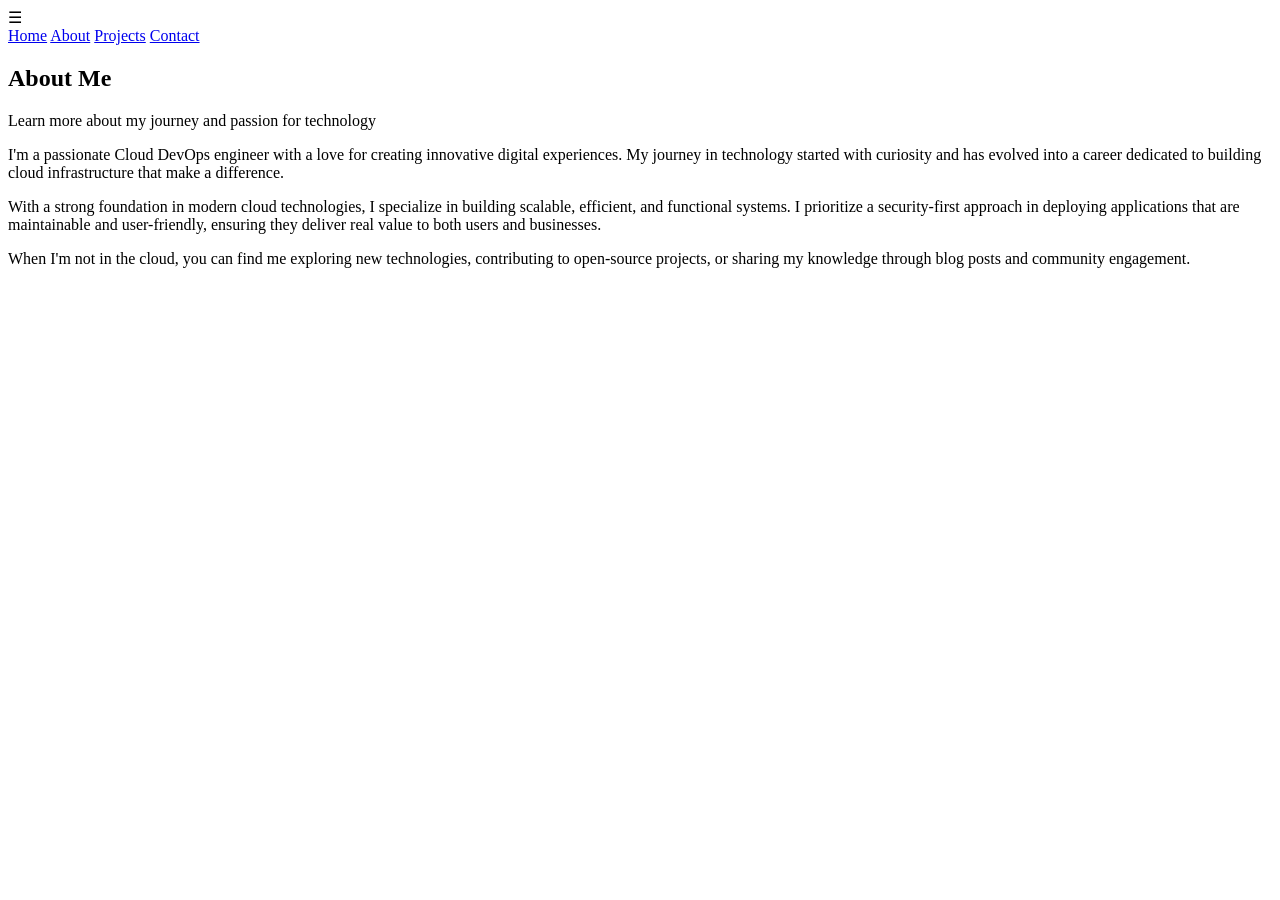
==== about.html @ 254cccff "Create about.html" ====
<!DOCTYPE html>
<html lang="en">
<head>
  <meta charset="UTF-8">
  <title>About | Nagaraj Challa</title>
  <link rel="stylesheet" href="styles.css">
  <meta name="viewport" content="width=device-width, initial-scale=1.0">
</head>
<body>

<!-- ☰ MENU -->
<div class="menu-btn" onclick="toggleMenu()">☰</div>

<!-- SIDEBAR -->
<div class="sidebar" id="sidebar">
  <a href="index.html">Home</a>
  <a href="about.html">About</a>
  <a href="projects.html">Projects</a>
  <a href="index.html#contact">Contact</a>
</div>

<section class="about-page">
  <h1>About Me</h1>
  <p class="about-subtitle">
    Learn more about my journey and passion for technology
  </p>

  <div class="about-card">
    <p>
      I'm a passionate Cloud DevOps engineer with a love for creating innovative digital experiences.
      My journey in technology started with curiosity and has evolved into a career dedicated to
      building cloud infrastructure that make a difference.
    </p>

    <p>
      With a strong foundation in modern cloud technologies, I specialize in building scalable,
      efficient, and functional systems. I prioritize a security-first approach in deploying applications
      that are maintainable and user-friendly, ensuring they deliver real value to both users and businesses.
    </p>

    <p>
      When I'm not in the cloud, you can find me exploring new technologies, contributing to open-source
      projects, or sharing my knowledge through blog posts and community engagement.
    </p>
  </div>
</section>

<script>
function toggleMenu() {
  document.getElementById("sidebar").classList.toggle("open");
}
</script>

</body>
</html>
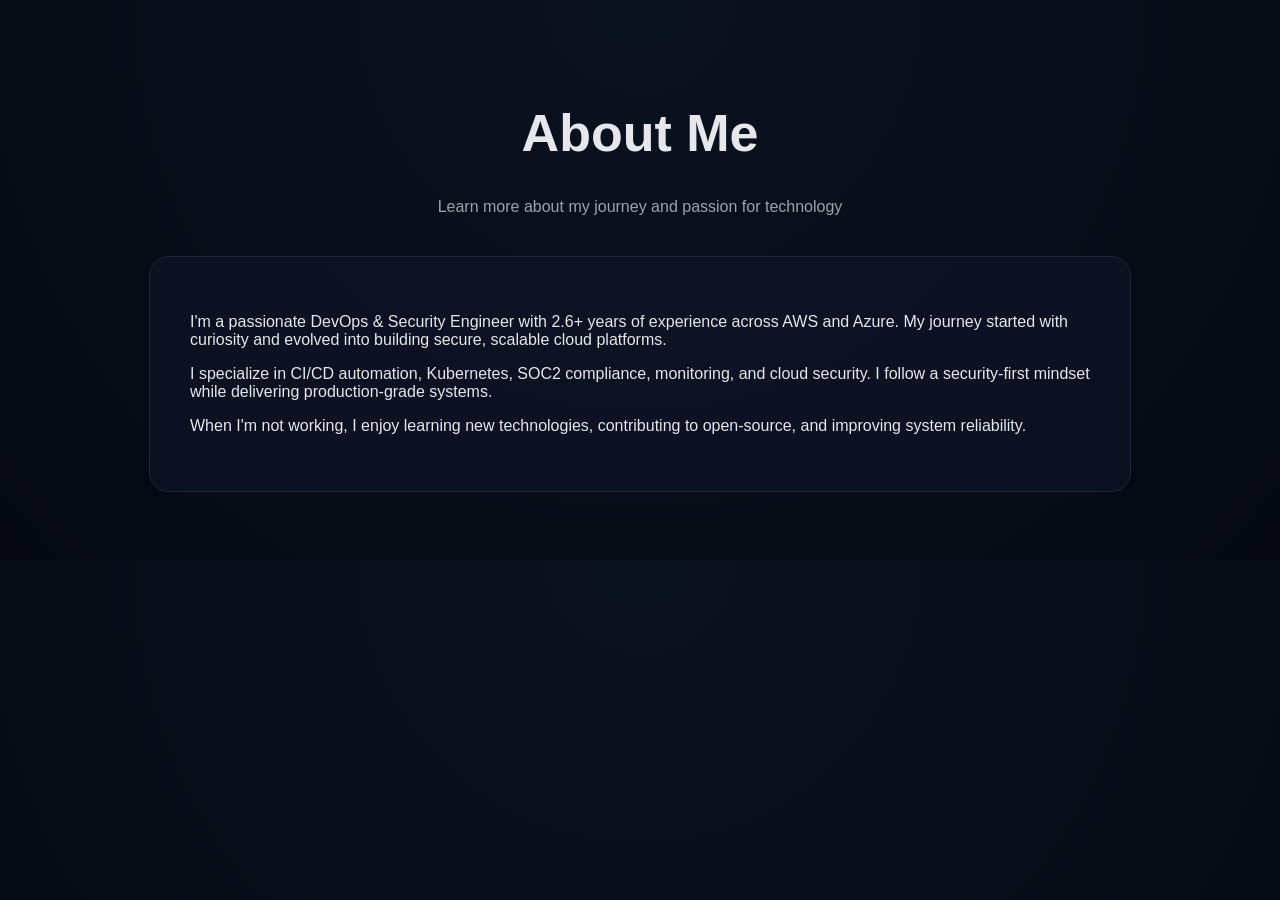
==== commit 7b98067e: "Update about.html" ====
--- a/about.html
+++ b/about.html
@@ -1,55 +1,60 @@
 <!DOCTYPE html>
 <html lang="en">
 <head>
-  <meta charset="UTF-8">
-  <title>About | Nagaraj Challa</title>
-  <link rel="stylesheet" href="styles.css">
-  <meta name="viewport" content="width=device-width, initial-scale=1.0">
+<meta charset="UTF-8">
+<title>About | Nagaraj Challa</title>
+<meta name="viewport" content="width=device-width, initial-scale=1.0">
+
+<style>
+body {
+  background: radial-gradient(circle at top, #0b1220, #050812);
+  color: #e5e7eb;
+  font-family: 'Segoe UI', sans-serif;
+  padding: 60px;
+}
+
+h1 {
+  font-size: 52px;
+  text-align: center;
+}
+
+.subtitle {
+  text-align: center;
+  color: #9ca3af;
+  margin-bottom: 40px;
+}
+
+.box {
+  max-width: 900px;
+  margin: auto;
+  padding: 40px;
+  background: rgba(15,23,42,0.6);
+  border-radius: 20px;
+  border: 1px solid #1f2937;
+}
+</style>
 </head>
+
 <body>
 
-<!-- ☰ MENU -->
-<div class="menu-btn" onclick="toggleMenu()">☰</div>
+<h1>About Me</h1>
+<div class="subtitle">Learn more about my journey and passion for technology</div>
 
-<!-- SIDEBAR -->
-<div class="sidebar" id="sidebar">
-  <a href="index.html">Home</a>
-  <a href="about.html">About</a>
-  <a href="projects.html">Projects</a>
-  <a href="index.html#contact">Contact</a>
+<div class="box">
+<p>
+I'm a passionate DevOps & Security Engineer with 2.6+ years of experience across AWS and Azure.
+My journey started with curiosity and evolved into building secure, scalable cloud platforms.
+</p>
+
+<p>
+I specialize in CI/CD automation, Kubernetes, SOC2 compliance, monitoring, and cloud security.
+I follow a security-first mindset while delivering production-grade systems.
+</p>
+
+<p>
+When I'm not working, I enjoy learning new technologies, contributing to open-source, and improving system reliability.
+</p>
 </div>
-
-<section class="about-page">
-  <h1>About Me</h1>
-  <p class="about-subtitle">
-    Learn more about my journey and passion for technology
-  </p>
-
-  <div class="about-card">
-    <p>
-      I'm a passionate Cloud DevOps engineer with a love for creating innovative digital experiences.
-      My journey in technology started with curiosity and has evolved into a career dedicated to
-      building cloud infrastructure that make a difference.
-    </p>
-
-    <p>
-      With a strong foundation in modern cloud technologies, I specialize in building scalable,
-      efficient, and functional systems. I prioritize a security-first approach in deploying applications
-      that are maintainable and user-friendly, ensuring they deliver real value to both users and businesses.
-    </p>
-
-    <p>
-      When I'm not in the cloud, you can find me exploring new technologies, contributing to open-source
-      projects, or sharing my knowledge through blog posts and community engagement.
-    </p>
-  </div>
-</section>
-
-<script>
-function toggleMenu() {
-  document.getElementById("sidebar").classList.toggle("open");
-}
-</script>
 
 </body>
 </html>
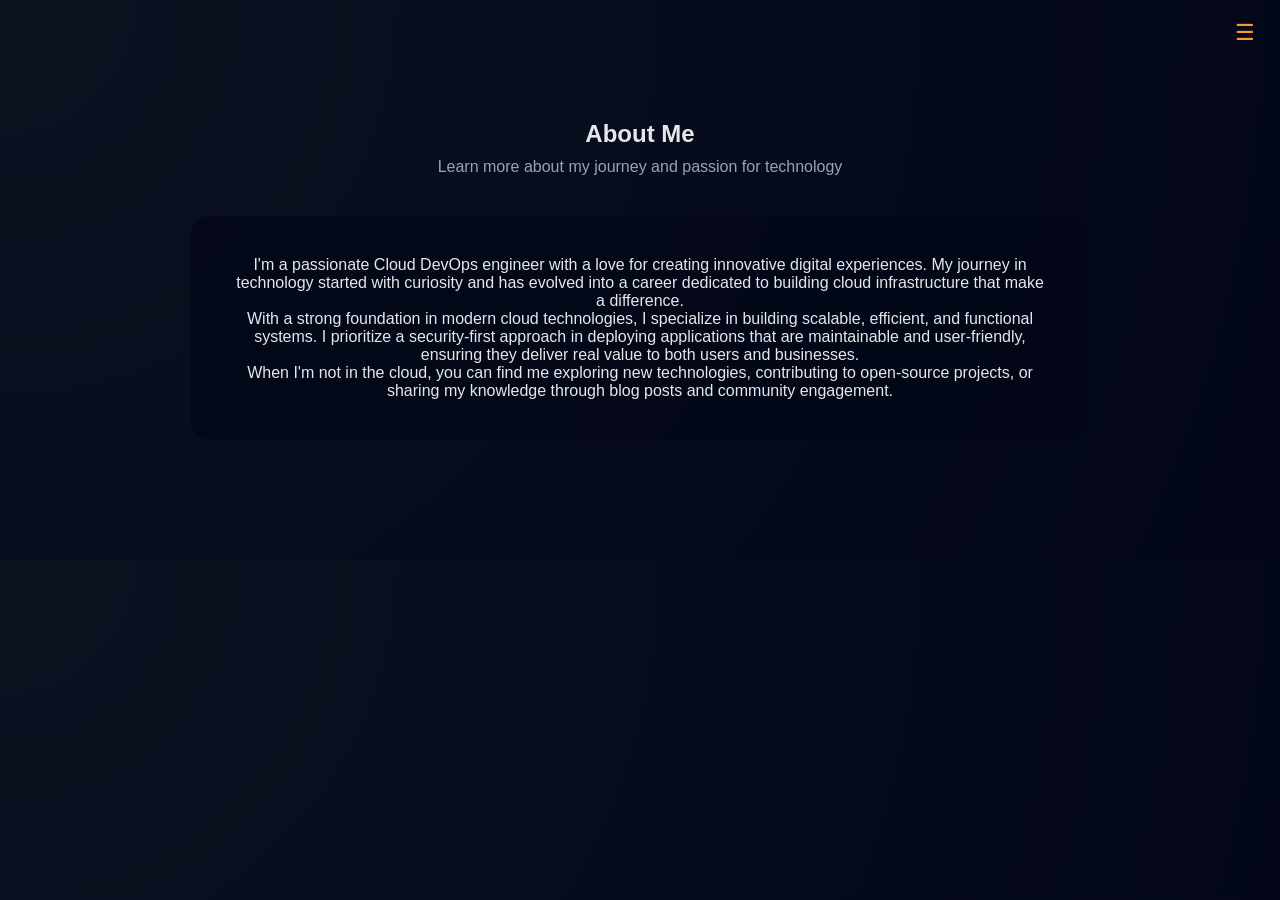
==== commit 74931ba6: "Create about.html" ====
--- a/about.html
+++ b/about.html
@@ -1,60 +1,55 @@
 <!DOCTYPE html>
 <html lang="en">
 <head>
-<meta charset="UTF-8">
-<title>About | Nagaraj Challa</title>
-<meta name="viewport" content="width=device-width, initial-scale=1.0">
-
-<style>
-body {
-  background: radial-gradient(circle at top, #0b1220, #050812);
-  color: #e5e7eb;
-  font-family: 'Segoe UI', sans-serif;
-  padding: 60px;
-}
-
-h1 {
-  font-size: 52px;
-  text-align: center;
-}
-
-.subtitle {
-  text-align: center;
-  color: #9ca3af;
-  margin-bottom: 40px;
-}
-
-.box {
-  max-width: 900px;
-  margin: auto;
-  padding: 40px;
-  background: rgba(15,23,42,0.6);
-  border-radius: 20px;
-  border: 1px solid #1f2937;
-}
-</style>
+  <meta charset="UTF-8">
+  <title>About | Nagaraj Challa</title>
+  <link rel="stylesheet" href="styles.css">
+  <meta name="viewport" content="width=device-width, initial-scale=1.0">
 </head>
-
 <body>
 
-<h1>About Me</h1>
-<div class="subtitle">Learn more about my journey and passion for technology</div>
+<!-- ☰ MENU -->
+<div class="menu-btn" onclick="toggleMenu()">☰</div>
 
-<div class="box">
-<p>
-I'm a passionate DevOps & Security Engineer with 2.6+ years of experience across AWS and Azure.
-My journey started with curiosity and evolved into building secure, scalable cloud platforms.
-</p>
+<!-- SIDEBAR -->
+<div class="sidebar" id="sidebar">
+  <a href="index.html">Home</a>
+  <a href="about.html">About</a>
+  <a href="projects.html">Projects</a>
+  <a href="index.html#contact">Contact</a>
+</div>
 
-<p>
-I specialize in CI/CD automation, Kubernetes, SOC2 compliance, monitoring, and cloud security.
-I follow a security-first mindset while delivering production-grade systems.
-</p>
+<section class="about-page">
+  <h1>About Me</h1>
+  <p class="about-subtitle">
+    Learn more about my journey and passion for technology
+  </p>
 
-<p>
-When I'm not working, I enjoy learning new technologies, contributing to open-source, and improving system reliability.
-</p>
-</div>
+  <div class="about-card">
+    <p>
+      I'm a passionate Cloud DevOps engineer with a love for creating innovative digital experiences.
+      My journey in technology started with curiosity and has evolved into a career dedicated to
+      building cloud infrastructure that make a difference.
+    </p>
+
+    <p>
+      With a strong foundation in modern cloud technologies, I specialize in building scalable,
+      efficient, and functional systems. I prioritize a security-first approach in deploying applications
+      that are maintainable and user-friendly, ensuring they deliver real value to both users and businesses.
+    </p>
+
+    <p>
+      When I'm not in the cloud, you can find me exploring new technologies, contributing to open-source
+      projects, or sharing my knowledge through blog posts and community engagement.
+    </p>
+  </div>
+</section>
+
+<script>
+function toggleMenu() {
+  document.getElementById("sidebar").classList.toggle("open");
+}
+</script>
 
 </body>
 </html>
--- a/styles.css
+++ b/styles.css
@@ -0,0 +1,163 @@
+* {
+  margin: 0;
+  padding: 0;
+  box-sizing: border-box;
+  font-family: "Segoe UI", sans-serif;
+}
+
+body {
+  background: radial-gradient(circle at top left, #0b1220, #020617);
+  color: #e5e7eb;
+}
+
+/* MENU */
+.menu-btn {
+  position: fixed;
+  top: 20px;
+  right: 25px;
+  font-size: 22px;
+  cursor: pointer;
+  z-index: 1001;
+  color: #fb923c;
+}
+
+.sidebar {
+  position: fixed;
+  right: -220px;
+  top: 0;
+  height: 100%;
+  width: 220px;
+  background: #020617;
+  padding: 80px 20px;
+  transition: 0.3s;
+  z-index: 1000;
+}
+
+.sidebar.open {
+  right: 0;
+}
+
+.sidebar a {
+  display: block;
+  margin-bottom: 20px;
+  color: #e5e7eb;
+  text-decoration: none;
+}
+
+.sidebar a:hover {
+  color: #fb923c;
+}
+
+/* HERO */
+.hero {
+  display: flex;
+  justify-content: space-between;
+  align-items: center;
+  padding: 100px;
+}
+
+.hero-left {
+  max-width: 600px;
+}
+
+.hello {
+  color: #9ca3af;
+}
+
+.subtitle {
+  margin-top: 10px;
+  color: #9ca3af;
+}
+
+.role {
+  color: #fb923c;
+  margin: 10px 0;
+}
+
+.gear {
+  color: #fb923c;
+}
+
+.stack {
+  color: #cbd5f5;
+  margin-top: 10px;
+}
+
+/* SOCIAL ICONS */
+.socials {
+  display: flex;
+  gap: 15px;
+  margin: 20px 0;
+}
+
+.socials a {
+  width: 40px;
+  height: 40px;
+  border-radius: 10px;
+  border: 1px solid #1e293b;
+  display: flex;
+  align-items: center;
+  justify-content: center;
+  color: #e5e7eb;
+  text-decoration: none;
+}
+
+.socials a:hover {
+  background: #fb923c;
+  color: #020617;
+}
+
+/* BUTTONS */
+.buttons {
+  display: flex;
+  gap: 15px;
+}
+
+.btn {
+  padding: 12px 22px;
+  border-radius: 10px;
+  text-decoration: none;
+}
+
+.primary {
+  background: #fb923c;
+  color: #020617;
+}
+
+.secondary {
+  border: 1px solid #1e293b;
+  color: #e5e7eb;
+}
+
+.secondary:hover {
+  background: #fb923c;
+  color: #020617;
+}
+
+/* IMAGE */
+.hero-right img {
+  width: 320px;
+  height: 320px;
+  border-radius: 50%;
+  object-fit: contain;
+  border: 6px solid #fb923c;
+}
+
+/* ABOUT PAGE */
+.about-page {
+  padding: 120px 80px;
+  text-align: center;
+}
+
+.about-subtitle {
+  color: #9ca3af;
+  margin: 10px 0 40px;
+}
+
+.about-card {
+  max-width: 900px;
+  margin: auto;
+  padding: 40px;
+  background: rgba(2, 6, 23, 0.7);
+  border-radius: 20px;
+}
